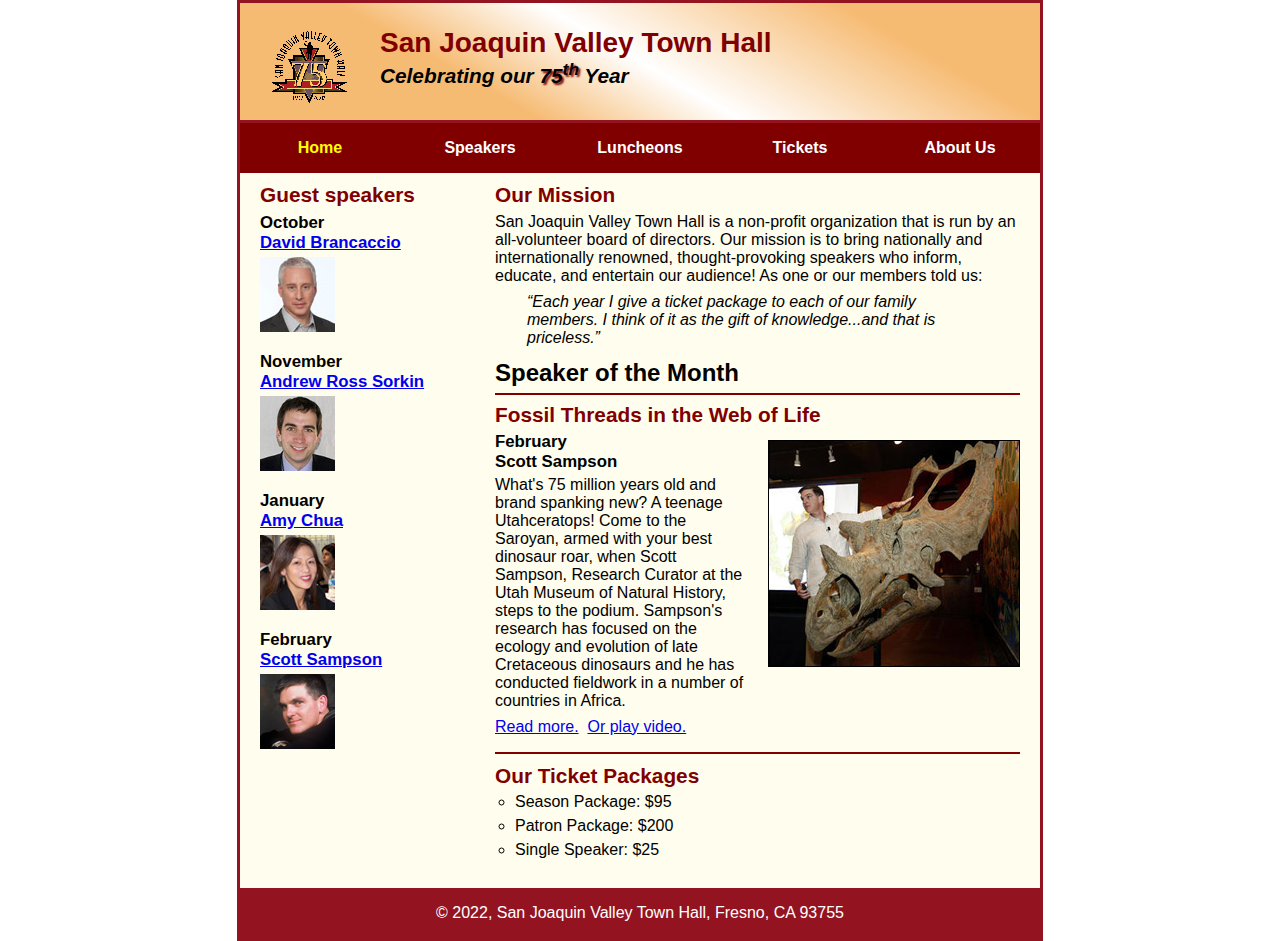
==== c8_index.html @ 852c9796 "Add files via upload" ====
<!DOCTYPE html>
<html lang="en">

<head>
	<meta charset="utf-8">
	<title>San Joaquin Valley Town Hall</title>
	<link rel="shortcut icon" href="images/favicon.ico">
	<link rel="stylesheet" href="styles/c8_main.css">
</head>

<body>
	<header>
		<img src="images/town_hall_logo.gif" alt="Town Hall logo" height="80">
		<h2>San Joaquin Valley Town Hall</h2>
		<h3>Celebrating our <span class="shadow">75<sup>th</sup></span> Year</h3>
	</header>
	<nav id="nav_menu">
    	<ul>
        	<li><a href="index.html" class="current">Home</a></li>
        	<li><a href="speakers.html">Speakers</a></li>
        	<li><a href="luncheons.html">Luncheons</a></li>
        	<li><a href="tickets.html">Tickets</a></li>
        	<li><a href="aboutus.html"> About Us</a>
            	<ul>
                	<li><a href="#">Our History</a></li>
                	<li><a href="#">Board of Directors</a></li>
                	<li><a href="#">Past Speakers</a></li>
                	<li><a href="#">Contact Information</a></li>
            	</ul>
        	</li>
    	</ul>
	</nav>
	<main>
		<section>
			<h2>Our Mission</h2>
			<p>San Joaquin Valley Town Hall is a non-profit organization that is run by an 
			   all-volunteer board of directors. Our mission is to bring nationally and 
			   internationally renowned, thought-provoking speakers who inform, educate, 
			   and entertain our audience! As one or our members told us:</p>
			<blockquote>&ldquo;Each year I give a ticket package to each of our family members. 
			I think of it as the gift of knowledge...and that is priceless.&rdquo;</blockquote>
			
			<h1>Speaker of the Month</h1>
			<article>
				<h2>Fossil Threads in the Web of Life</h2>
				<img src="images/sampson_dinosaur.jpg" alt="Scott Sampson with dinosaur">
				<h3>February<br>
				Scott Sampson</h3>
				<p>What's 75 million years old and brand spanking new? A teenage Utahceratops! 
				Come to the Saroyan, armed with your best dinosaur roar, when Scott Sampson, Research 
				Curator at the Utah Museum of Natural History, steps to the podium. Sampson's research 
				has focused on the ecology and evolution of late Cretaceous dinosaurs and he has conducted 
				fieldwork in a number of countries in Africa.</p>
				<p>
					<a href="speakers/c7_sampson.html">Read more.</a>&nbsp;
					<a href="media/sampson.mp4" target="_blank">Or play video.</a>
				</p>
			</article>
			
			<h2>Our Ticket Packages</h2>
			<ul>
				<li>Season Package: $95</li>
				<li>Patron Package: $200</li>
				<li>Single Speaker: $25</li>
			</ul>
		</section>
		<aside>
			<h2>Guest speakers</h2>
			<h3>October<br><a href="speakers/brancaccio.html">David Brancaccio</a></h3>
			<img src="images/brancaccio75.jpg" alt="David Brancaccio photo">
			<h3>November<br><a href="speakers/sorkin.html">Andrew Ross Sorkin</a></h3>
			<img src="images/sorkin75.jpg" alt="Andrew Ross Sorkin photo">
			<h3>January<br><a href="speakers/chua.html">Amy Chua</a></h3>
			<img src="images/chua75.jpg" alt="Amy Chua photo">
			<h3>February<br><a href="speakers/c7_sampson.html">Scott Sampson</a></h3>
			<img src="images/sampson75.jpg" alt="Scott Sampson photo">
		</aside>
	</main>
	<footer>
		<p>&copy; 2022, San Joaquin Valley Town Hall, Fresno, CA 93755</p>
	</footer>
</body>
</html>
---- styles/c8_main.css ----
/* the styles for the elements */
* {
	margin: 0;
	padding: 0;
}
html {
	background-color: white;
}
body {
	font-family: Arial, Helvetica, sans-serif;
    font-size: 100%;
    width: 800px;
    margin: 0 auto;
    border: 3px solid #931420;
    background-color: #fffded;
}
a:focus, a:hover {
	font-style: italic;
}
/* the styles for the header */
header {
	padding: 1.5em 0 2em 0;
	border-bottom: 3px solid #931420;
		background-image: -moz-linear-gradient(
	    30deg, #f6bb73 0%, #f6bb73 30%, white 50%, #f6bb73 80%, #f6bb73 100%);
	background-image: -webkit-linear-gradient(
	    30deg, #f6bb73 0%, #f6bb73 30%, white 50%, #f6bb73 80%, #f6bb73 100%);
	background-image: -o-linear-gradient(
	    30deg, #f6bb73 0%, #f6bb73 30%, white 50%, #f6bb73 80%, #f6bb73 100%);
	background-image: linear-gradient(
	    30deg, #f6bb73 0%, #f6bb73 30%, white 50%, #f6bb73 80%, #f6bb73 100%);
}
header h2 {
	font-size: 175%;
	color: #800000;
}
header h3 {
	font-size: 130%;
	font-style: italic;
}
header img {
	float: left;
	padding: 0 30px;
}
.shadow {
	text-shadow: 2px 2px 2px #800000;
}
/* the styles for the navigation menu */
#nav_menu ul {
	list-style-type: none;
	margin: 0;
	padding: 0;
	position: relative;
}
#nav_menu ul li {
	float: left;
}
#nav_menu ul li a {
    display: block;
    width: 160px;
    text-align: center;
    padding: 1em 0;
    text-decoration: none;
    background-color: #800000;
    color: white;
    font-weight: bold;
}
#nav_menu a.current {
	color: yellow;
}
#nav_menu ul ul {
    display: none;
    position: absolute;
    top: 100%;
}
#nav_menu ul ul li {
	float: none;
}
#nav_menu ul li:hover > ul {
	display: block;
}
#nav_menu > ul::after {
    content: "";
    clear: both;
    display: block;
}

/* the styles for the section */
section {
	width: 525px;
	float: right;
	padding: 0 20px 20px 20px;
}
section h1 {
	font-size: 150%;
	padding: .5em 0 .25em 0;
	margin: 0;
}
section h2 {
	color: #800000;
	font-size: 130%;
	padding: .5em 0 .25em 0;
}
section p {
	padding-bottom: .5em;
}
section blockquote {
	padding: 0 2em;
	font-style: italic;
}
section ul {
	padding: 0 0 .25em 1.25em;
	list-style-type: circle;
}
section li {
	padding-bottom: .35em;
}

/* the styles for the article */
article {
	padding: .5em 0;
	border-top: 2px solid #800000;
	border-bottom: 2px solid #800000;
}
article h2 {
	padding-top: 0;
}
article h3 {
	font-size: 105%;
	padding-bottom: .25em;
}
article img {
	float: right;
	margin: .5em 0 1em 1em;
	border: 1px solid black;
}

/* the styles for the aside */
aside {
	width: 215px;
	float: right;
	padding: 0 0 20px 20px;
}
aside h2 {
	color: #800000;
	font-size: 130%;
	padding: .5em 0 .25em 0;
}

aside h3 {
	font-size: 105%;
	padding-bottom: .25em;
}
aside img {
	padding-bottom: 1em;
}

/* the styles for the footer */
footer {
	background-color: #931420;
	clear: both;

}
footer p {
	text-align: center;
	color: white;
	padding: 1em 0;
}
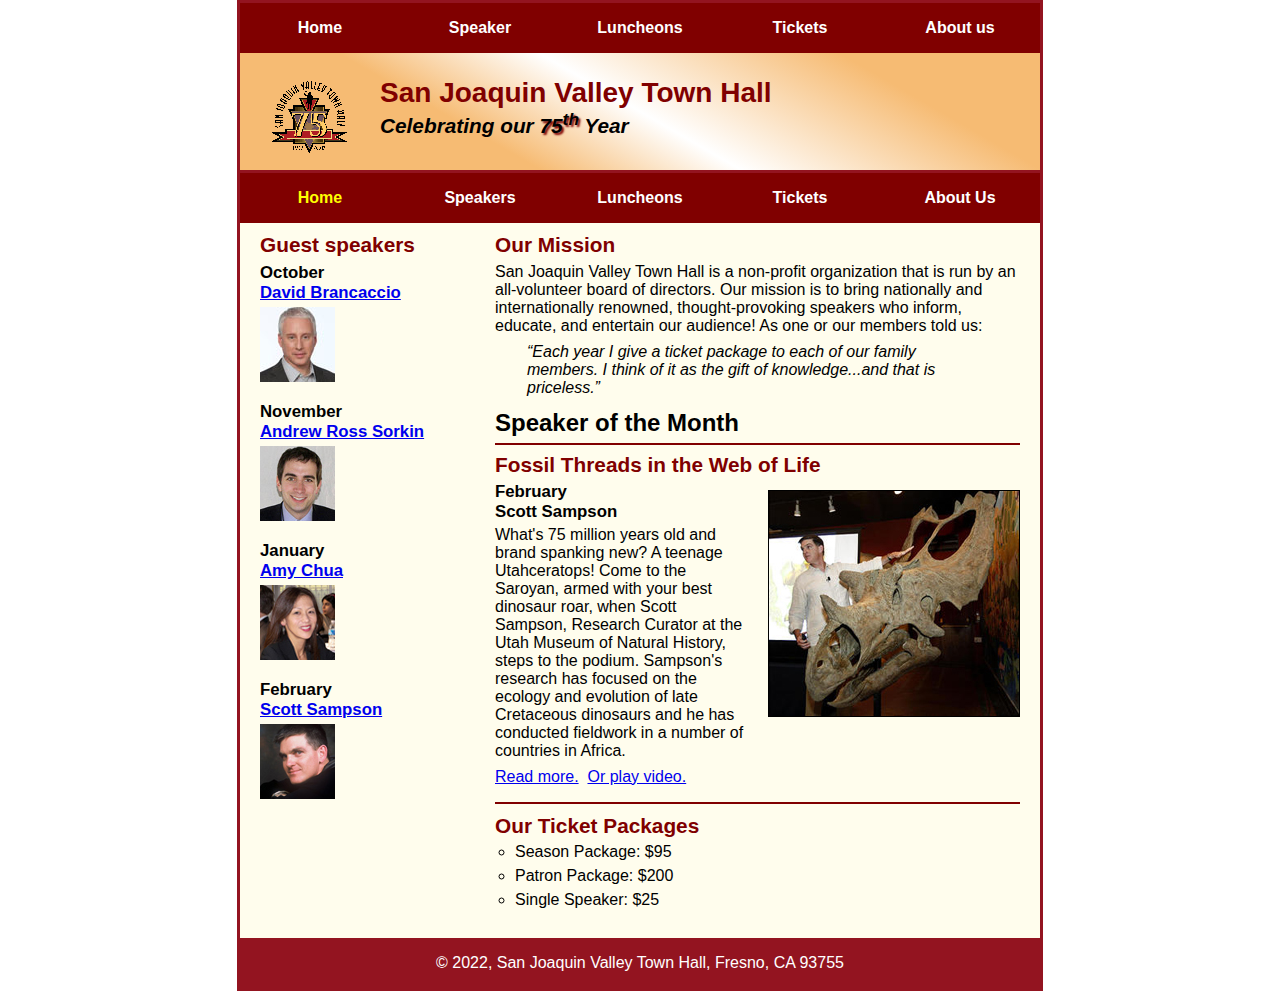
==== commit 79e6e412: "Add files via upload" ====
--- a/c8_index.html
+++ b/c8_index.html
@@ -7,7 +7,17 @@
 	<link rel="shortcut icon" href="images/favicon.ico">
 	<link rel="stylesheet" href="styles/c8_main.css">
 </head>
+<div id="nav_menu">
+<ul>
+	<li class="current"><a href="index.html">Home</a></li>
+	<li><a href="index.html">Speaker</a></li>
+	<li><a href="index.html">Luncheons</a></li>
+	<li><a href="index.html">Tickets</a></li>
+	<li><a href="index.html">About us</a></li>
+</ul>
 
+
+</div>
 <body>
 	<header>
 		<img src="images/town_hall_logo.gif" alt="Town Hall logo" height="80">
--- a/styles/c8_main.css
+++ b/styles/c8_main.css
@@ -45,6 +45,7 @@
 .shadow {
 	text-shadow: 2px 2px 2px #800000;
 }
+
 /* the styles for the navigation menu */
 #nav_menu ul {
 	list-style-type: none;
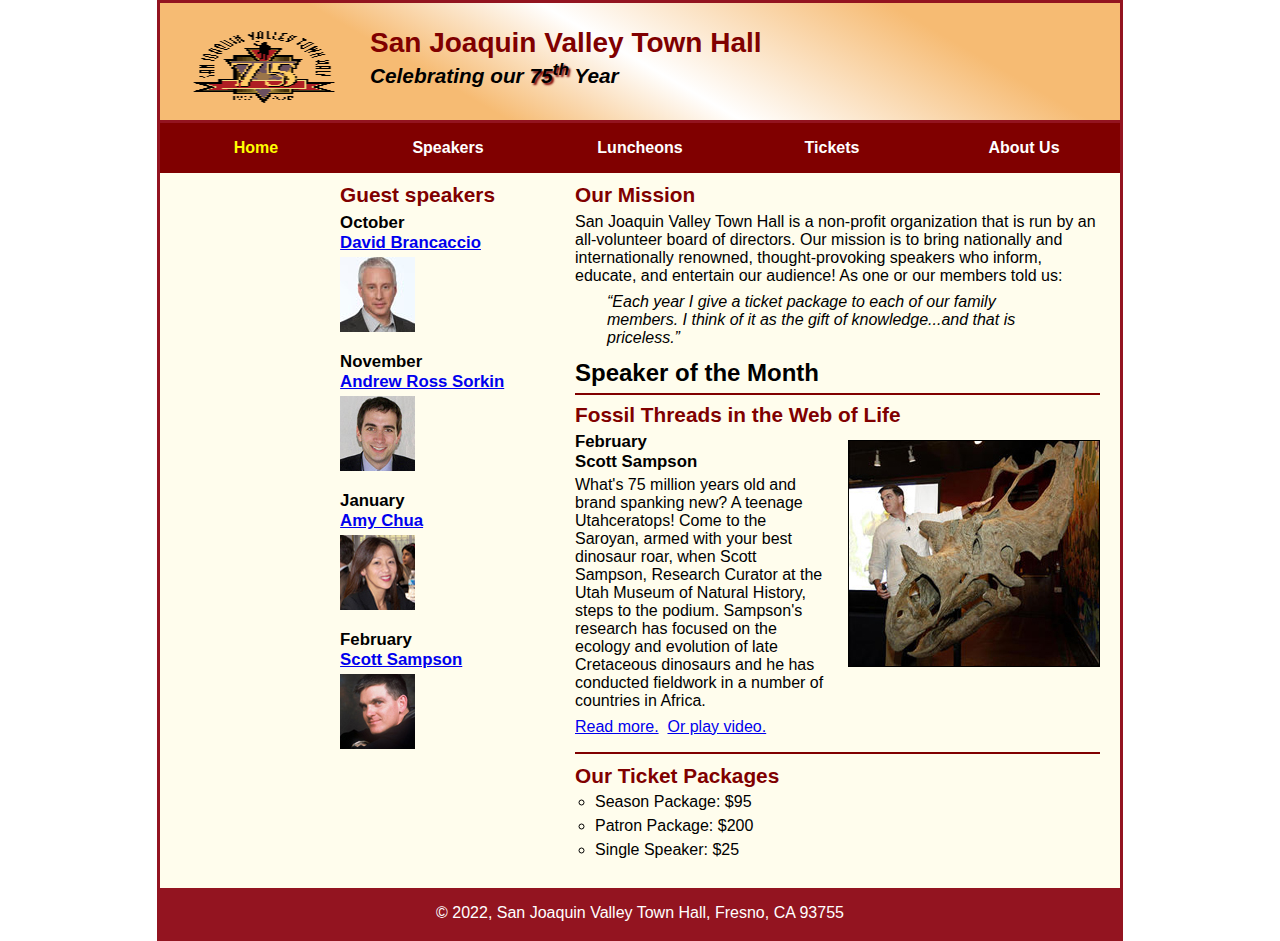
==== commit 70d88132: "Media Query" ====
--- a/c8_index.html
+++ b/c8_index.html
@@ -3,21 +3,13 @@
 
 <head>
 	<meta charset="utf-8">
+	<meta name="viewport" content="width=device-width, initial-scale=1">
+
 	<title>San Joaquin Valley Town Hall</title>
 	<link rel="shortcut icon" href="images/favicon.ico">
 	<link rel="stylesheet" href="styles/c8_main.css">
 </head>
-<div id="nav_menu">
-<ul>
-	<li class="current"><a href="index.html">Home</a></li>
-	<li><a href="index.html">Speaker</a></li>
-	<li><a href="index.html">Luncheons</a></li>
-	<li><a href="index.html">Tickets</a></li>
-	<li><a href="index.html">About us</a></li>
-</ul>
 
-
-</div>
 <body>
 	<header>
 		<img src="images/town_hall_logo.gif" alt="Town Hall logo" height="80">
@@ -76,6 +68,7 @@
 		</section>
 		<aside>
 			<h2>Guest speakers</h2>
+			<div>
 			<h3>October<br><a href="speakers/brancaccio.html">David Brancaccio</a></h3>
 			<img src="images/brancaccio75.jpg" alt="David Brancaccio photo">
 			<h3>November<br><a href="speakers/sorkin.html">Andrew Ross Sorkin</a></h3>
@@ -84,6 +77,7 @@
 			<img src="images/chua75.jpg" alt="Amy Chua photo">
 			<h3>February<br><a href="speakers/c7_sampson.html">Scott Sampson</a></h3>
 			<img src="images/sampson75.jpg" alt="Scott Sampson photo">
+		</div>
 		</aside>
 	</main>
 	<footer>
--- a/styles/c8_main.css
+++ b/styles/c8_main.css
@@ -9,7 +9,8 @@
 body {
 	font-family: Arial, Helvetica, sans-serif;
     font-size: 100%;
-    width: 800px;
+    width: 98%;
+	max-width: 960px;
     margin: 0 auto;
     border: 3px solid #931420;
     background-color: #fffded;
@@ -40,7 +41,9 @@
 }
 header img {
 	float: left;
-	padding: 0 30px;
+	padding: 0 3.125%;
+	max-width: 40%;
+	min-width: 150px;
 }
 .shadow {
 	text-shadow: 2px 2px 2px #800000;
@@ -52,13 +55,16 @@
 	margin: 0;
 	padding: 0;
 	position: relative;
+	width: 100%;
+
 }
 #nav_menu ul li {
 	float: left;
+    width: 20%;
 }
 #nav_menu ul li a {
     display: block;
-    width: 160px;
+    width: 192px;
     text-align: center;
     padding: 1em 0;
     text-decoration: none;
@@ -88,9 +94,9 @@
 
 /* the styles for the section */
 section {
-	width: 525px;
+	width: 54.6875%;
 	float: right;
-	padding: 0 20px 20px 20px;
+	padding: 0 20px 2.08% 2.08%;
 }
 section h1 {
 	font-size: 150%;
@@ -138,7 +144,7 @@
 
 /* the styles for the aside */
 aside {
-	width: 215px;
+	width: 22.39%;
 	float: right;
 	padding: 0 0 20px 20px;
 }
@@ -167,3 +173,41 @@
 	color: white;
 	padding: 1em 0;
 }
+
+@media only screen and (max-width: 700px) {
+   	aside h2 a {
+        size: 85%;
+        
+    }
+	section h1 {
+        size: 125%;
+        
+    }
+	aside h2, section h2 {
+        size: 110%;
+        
+    }
+}
+@media only screen and (max-width: 550px) {
+	header img {
+	 size: 85%;
+	 float: none;
+	width: 30%;
+	 
+ }
+ header {
+	 content: center;
+	 
+ }
+ section, aside {
+	float: none;
+	padding: 0px 0px 3.6% 3.6%;
+	width: 80%
+	
+}
+aside {
+	column-count: 2;
+	
+}
+
+ }